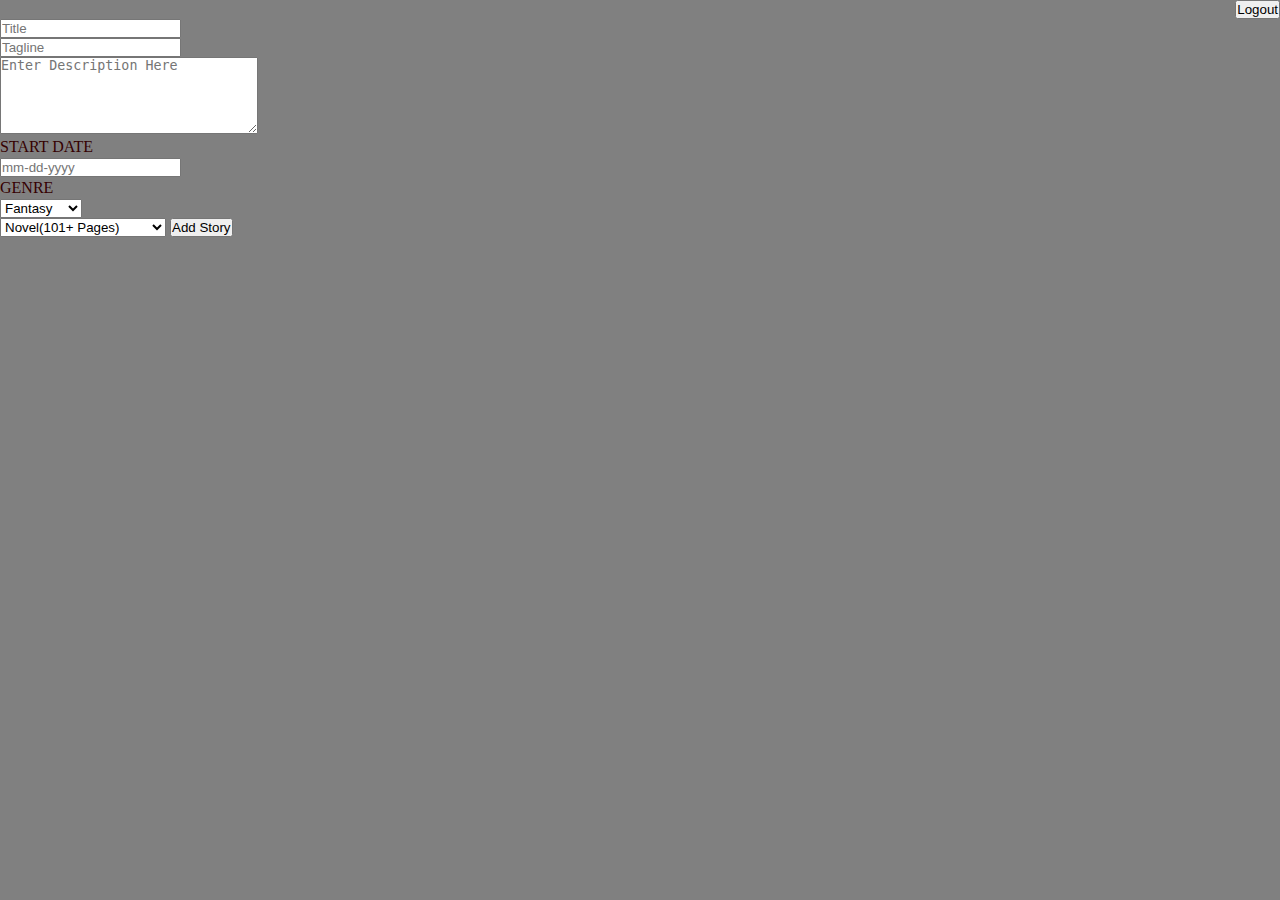
==== Project1/src/main/webapp/AuthorScreen.html @ 61bd3f77 "I AM THE KING POTATO" ====
<!DOCTYPE html>
<html lang="en">
  <head>
    <meta charset="UTF-8" />
    <meta http-equiv="X-UA-Compatible" content="IE=edge" />
    <meta name="viewport" content="width=device-width, initial-scale=1.0" />
    <title>Document</title>
    <link rel="stylesheet" href="authorscreen.css" />
  </head>
  <body class="author-body">
    <header>
      <button id="logout-button" type="button">Logout</button>
    </header>
    <section id="stories"></section>
    <section id="add-story" class="add-story">
      <form id="add-story-form">
        <input id="story-title" type="text" placeholder="Title" name="title" />
        <br />
        <input id="story-tagline" type="text" placeholder="Tagline" name="tagline" />
        <br />
        <textarea id="story-description" type="text" cols="30" rows="5" name="description" placeholder="Enter Description Here"></textarea>
        <br />
        <p>START DATE</p>
        <input id="story-date" type="text" placeholder="mm-dd-yyyy" name="date" />
        <br />
        <p class="genre">GENRE</p>
        <select id="story-genre" name="genre">
          <option value="Fantasy">Fantasy</option>
          <option value="Si-Fi">Si-Fi</option>
          <option value="Mystery">Mystery</option>
          <option value="Dystopian">Dystopian</option>
          <option value="Horrow">Horrow</option>
          <option value="Romance">Romance</option>
        </select>
        <br />
        <select id="story-type" name="type">
          <option value="novel">Novel(101+ Pages)</option>
          <option value="novella">Novella (11-100 Pages)</option>
          <option value="short-story">Short Story(2-10 Pages)</option>
          <option value="article">Article (1-2 Pages)</option>
        </select>
        <button id="add-story-btn" type="submit">Add Story</button>
      </form>
    </section>
    <script src="./AuthorScreen.js"></script>
  </body>
</html>
---- Project1/src/main/webapp/authorscreen.css ----
* {
  padding: 0;
  margin: 0;
}

body {
  color: white;
  background-color: gray;
}

header {
  width: 100vw;
  display: grid;
  justify-content: end;
}

p {
  color: #350000;
  margin-bottom: 2px;
}

.genre {
  margin-top: 2px;
}
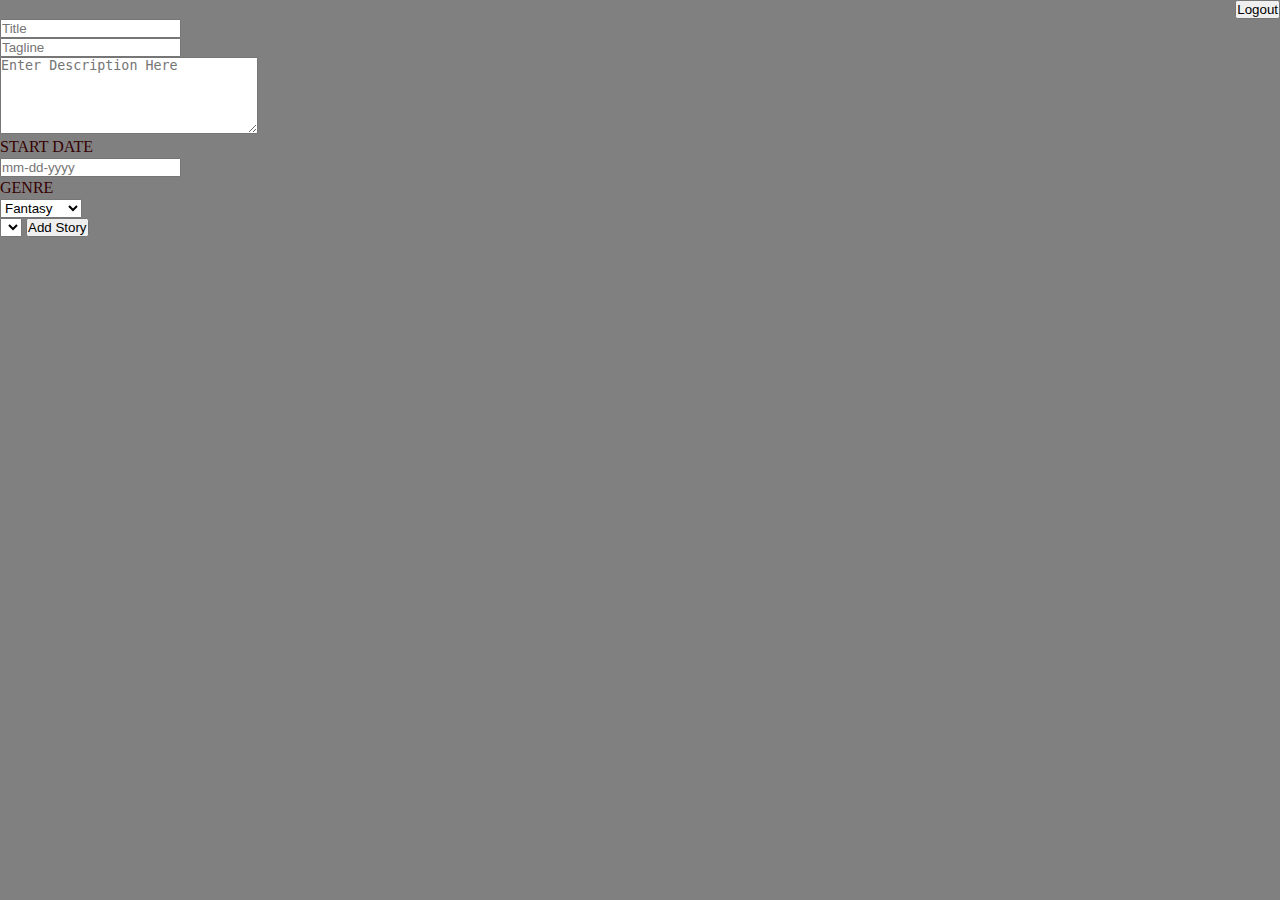
==== commit 06a98b86: "Added edit story for senior editor" ====
--- a/Project1/src/main/webapp/AuthorScreen.html
+++ b/Project1/src/main/webapp/AuthorScreen.html
@@ -33,12 +33,7 @@
           <option value="Romance">Romance</option>
         </select>
         <br />
-        <select id="story-type" name="type">
-          <option value="novel">Novel(101+ Pages)</option>
-          <option value="novella">Novella (11-100 Pages)</option>
-          <option value="short-story">Short Story(2-10 Pages)</option>
-          <option value="article">Article (1-2 Pages)</option>
-        </select>
+        <select id="story-type" name="type"></select>
         <button id="add-story-btn" type="submit">Add Story</button>
       </form>
     </section>
